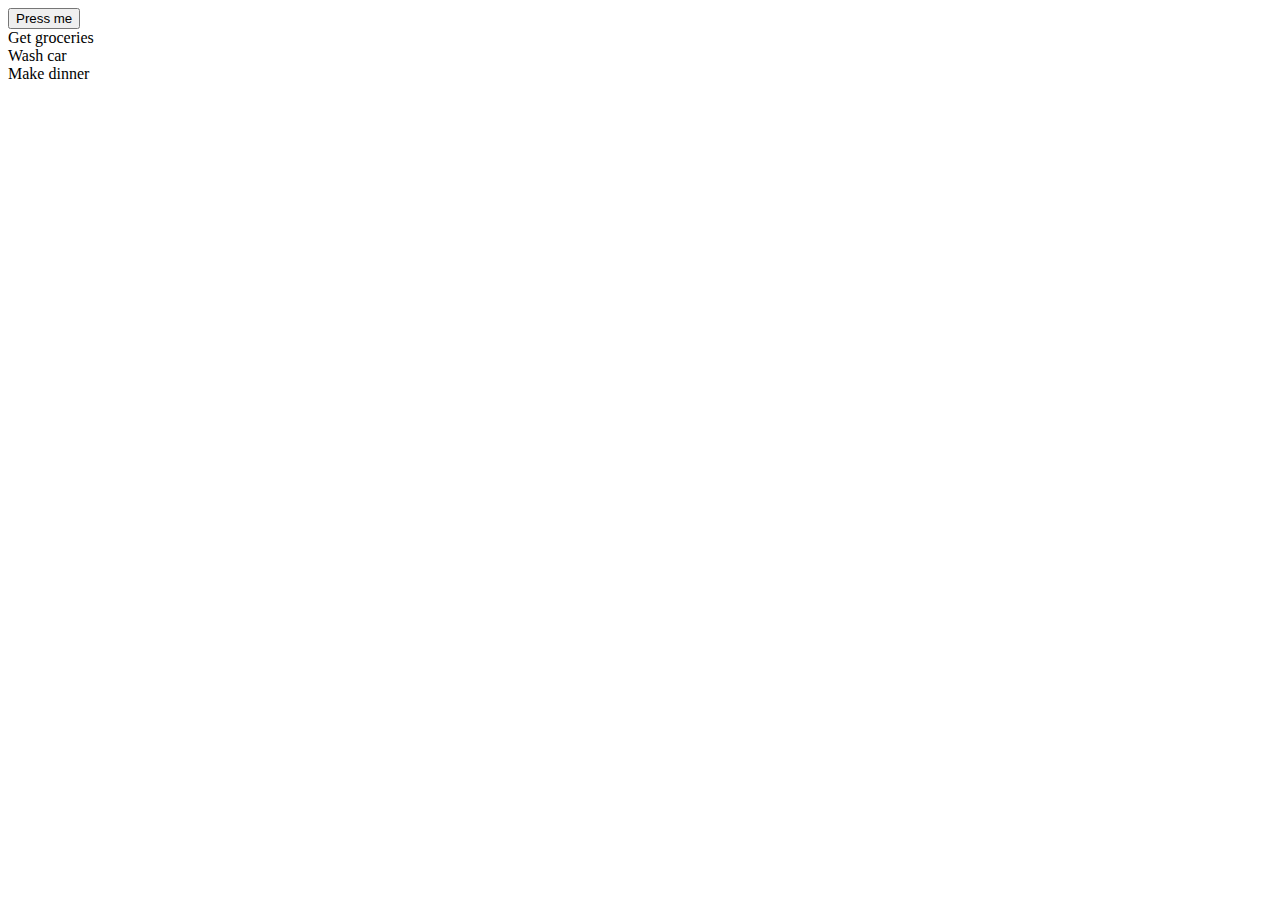
==== Javascript practice/todo.html @ 1758895f "added Html code" ====
<html>
  <head>
    <title>My Todo App</title>
  </head>
  <body>
    <button>Press me</button>
    <script>
      let todo1 = 'Get groceries';
      let todo2 = 'Wash car';
      let todo3 = 'Make dinner';

      function addTodo(todoTitle) {
        let element = document.createElement('div');
        element.innerText = todoTitle;
        document.body.appendChild(element);
      }

      addTodo(todo1);
      addTodo(todo2);
      addTodo(todo3);
    </script>
  </body>
</html>
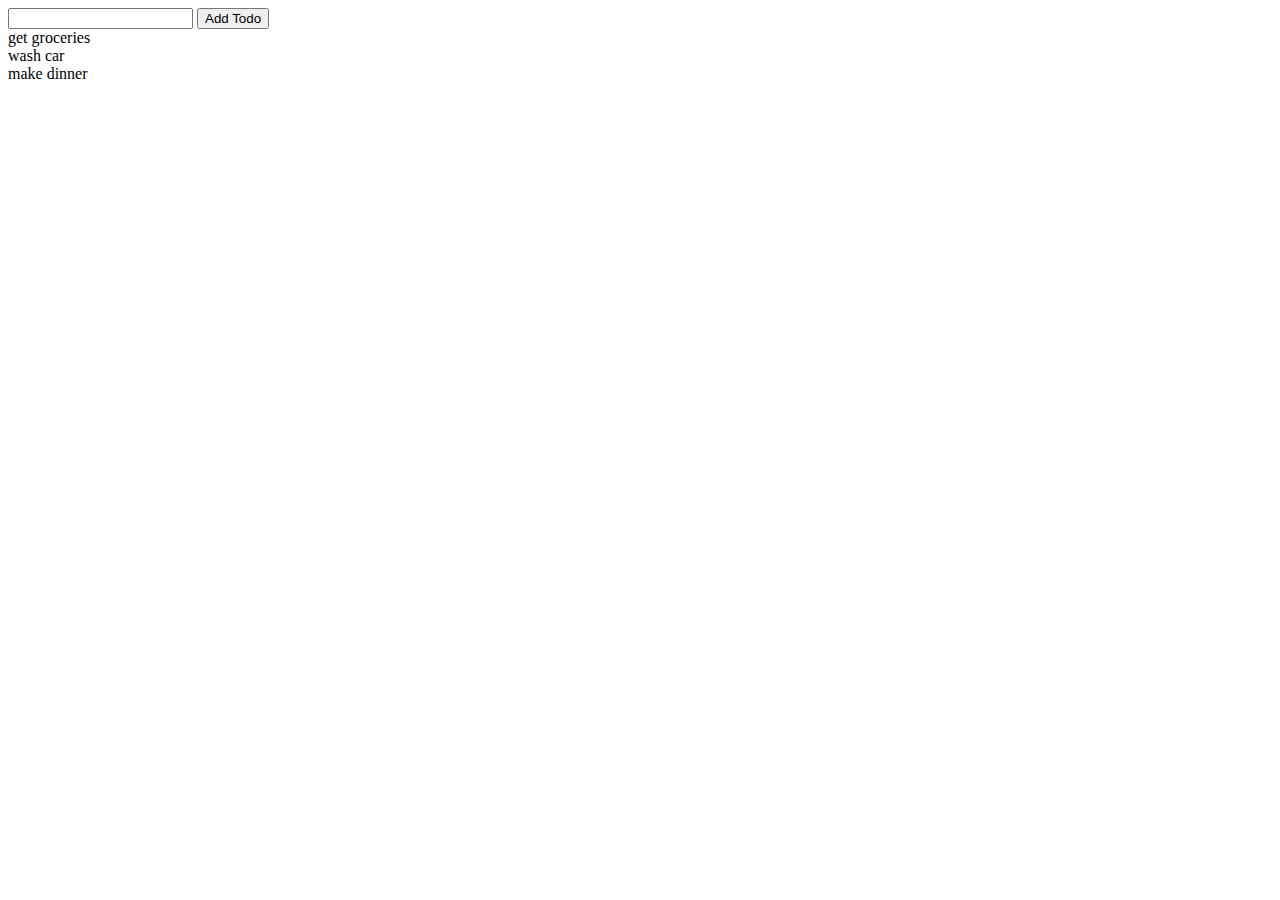
==== commit 3c81c754: "finished a basic todo list" ====
--- a/Javascript practice/todo.html
+++ b/Javascript practice/todo.html
@@ -3,21 +3,35 @@
     <title>My Todo App</title>
   </head>
   <body>
-    <button>Press me</button>
+    <input id="todo-title" type="text" />
+    <button onclick="addTodo()">Add Todo</button>
+
+    <div id="todo-list"></div>
+
     <script>
-      let todo1 = 'Get groceries';
-      let todo2 = 'Wash car';
-      let todo3 = 'Make dinner';
+      const todos = ['get groceries', 'wash car', 'make dinner'];
 
-      function addTodo(todoTitle) {
-        let element = document.createElement('div');
-        element.innerText = todoTitle;
-        document.body.appendChild(element);
+      render();
+
+      function addTodo() {
+        const textbox = document.getElementById('todo-title');
+        const title = textbox.value;
+        todos.push(title);
+
+        render();
       }
 
-      addTodo(todo1);
-      addTodo(todo2);
-      addTodo(todo3);
+      function render() {
+      //reset our list
+      document.getElementById('todo-list').innerHTML = '';
+
+        todos.forEach( function (todoTitle) {
+          const element = document.createElement('div');
+          element.innerText = todoTitle;
+          const todoList = document.getElementById('todo-list');
+          todoList.appendChild(element);
+        });
+      }
     </script>
   </body>
 </html>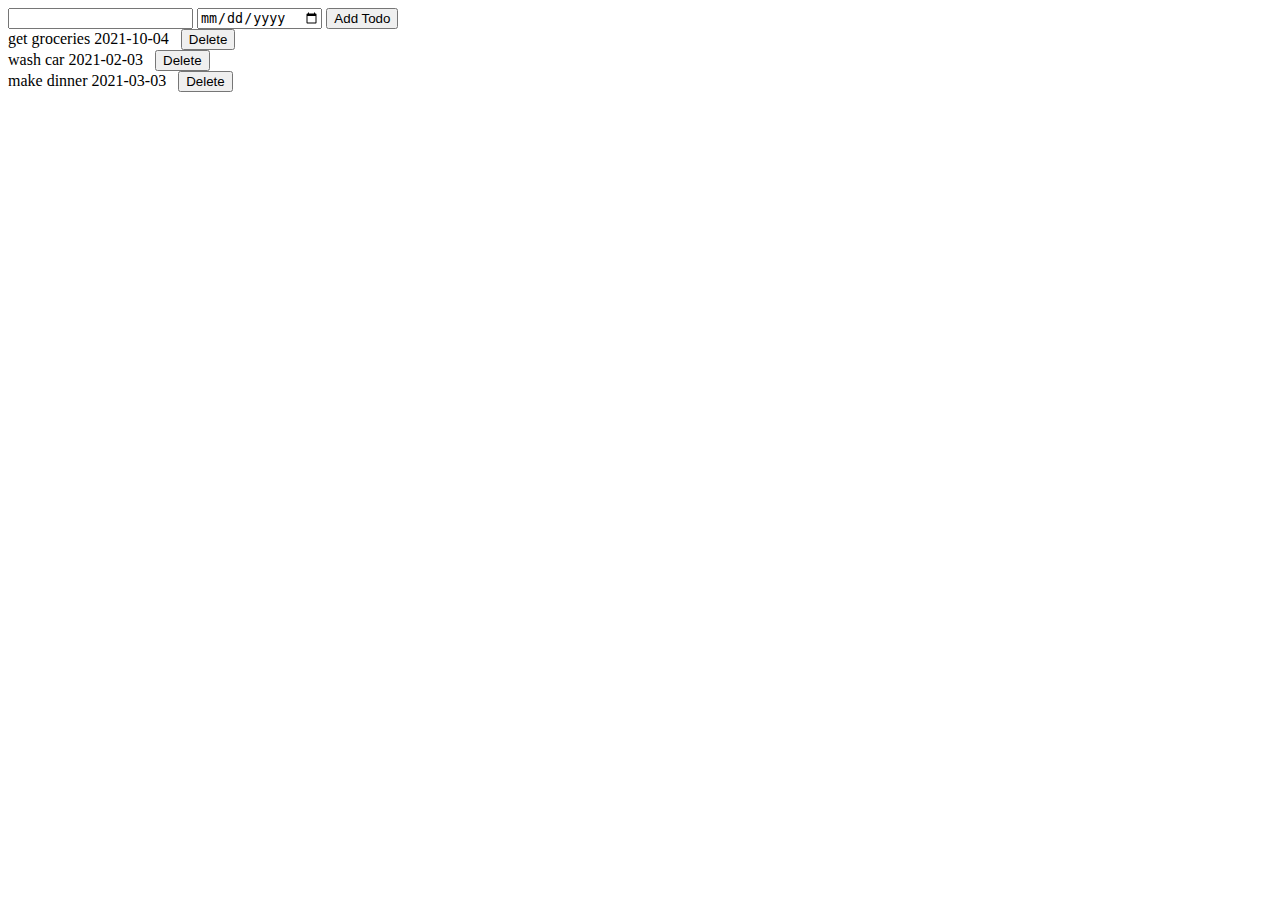
==== commit 65b3b182: "Added delete  button, save and retrieve, and mvc" ====
--- a/Javascript practice/todo.html
+++ b/Javascript practice/todo.html
@@ -4,34 +4,115 @@
   </head>
   <body>
     <input id="todo-title" type="text" />
+    <input id="date-picker" type="date" />
     <button onclick="addTodo()">Add Todo</button>
-
+    
     <div id="todo-list"></div>
 
     <script>
-      const todos = ['get groceries', 'wash car', 'make dinner'];
+      //Model
+      //If local storage has a todos array, then use it
+      //otherwise use default array.
+      let todos;
+      
+      //retrieve localStorage
+      const savedTodos = JSON.parse(localStorage.getItem('todos'));
+      //Check if its an arrray
+      if (Array.isArray(savedTodos)) {
+        todos = savedTodos;
+      } else {
+          todos = [{
+            title: 'get groceries',
+            dueDate: '2021-10-04',
+            id: 'id1'
+          },{
+            title: 'wash car',
+            dueDate: '2021-02-03',
+            id: 'id2'
+          },{ 
+            title: 'make dinner',
+            dueDate: '2021-03-03',
+            id: 'id3'
+          }];
+      }
 
-      render();
+     
+      //Creates a todo
+      function createTodo(title, dueDate) {
+        const id = ' ' + new Date().getTime();
 
+        todos.push({
+          title: title,
+          dueDate: dueDate,
+          id: id,
+        });
+
+        saveTodos();
+      }
+
+      //Deletes a todo
+      function removeTodo(idToDelete) {
+        todos = todos.filter(function (todo) {
+          //if the id of this todo matches idToDelete, return false
+          //for everything else, return true
+          if (todo.id === idToDelete) {
+            return false;
+          } else {
+            return true;
+          }
+        });
+        
+        saveTodos();
+      }
+
+      function saveTodos() {
+        localStorage.setItem('todos',JSON.stringify(todos));
+      }
+
+      //Controller
       function addTodo() {
         const textbox = document.getElementById('todo-title');
         const title = textbox.value;
-        todos.push(title);
 
+        const datePicker = document.getElementById('date-picker');
+        const dueDate = datePicker.value;
+
+        createTodo(title, dueDate);
         render();
       }
 
+      function DeleteTodo(event) {
+        const deleteButton = event.target;
+        const idToDelete = deleteButton.id;
+
+        removeTodo(idToDelete);
+
+        render();
+      } 
+
+    
+      //view
       function render() {
-      //reset our list
-      document.getElementById('todo-list').innerHTML = '';
+        //reset our list
+        document.getElementById('todo-list').innerHTML = '';
 
-        todos.forEach( function (todoTitle) {
-          const element = document.createElement('div');
-          element.innerText = todoTitle;
-          const todoList = document.getElementById('todo-list');
-          todoList.appendChild(element);
-        });
+          todos.forEach( function (todo) {
+            const element = document.createElement('div');
+            element.innerText = todo.title + ' ' + todo.dueDate;
+
+            const deleteButton = document.createElement('button');
+            deleteButton.innerText = 'Delete';
+            deleteButton.style = 'margin-left: 12px;';
+            deleteButton.onclick = DeleteTodo;
+            deleteButton.id = todo.id;
+            element.appendChild(deleteButton);
+
+
+            const todoList = document.getElementById('todo-list');
+            todoList.appendChild(element);
+          });
       }
+      render();
     </script>
   </body>
 </html>